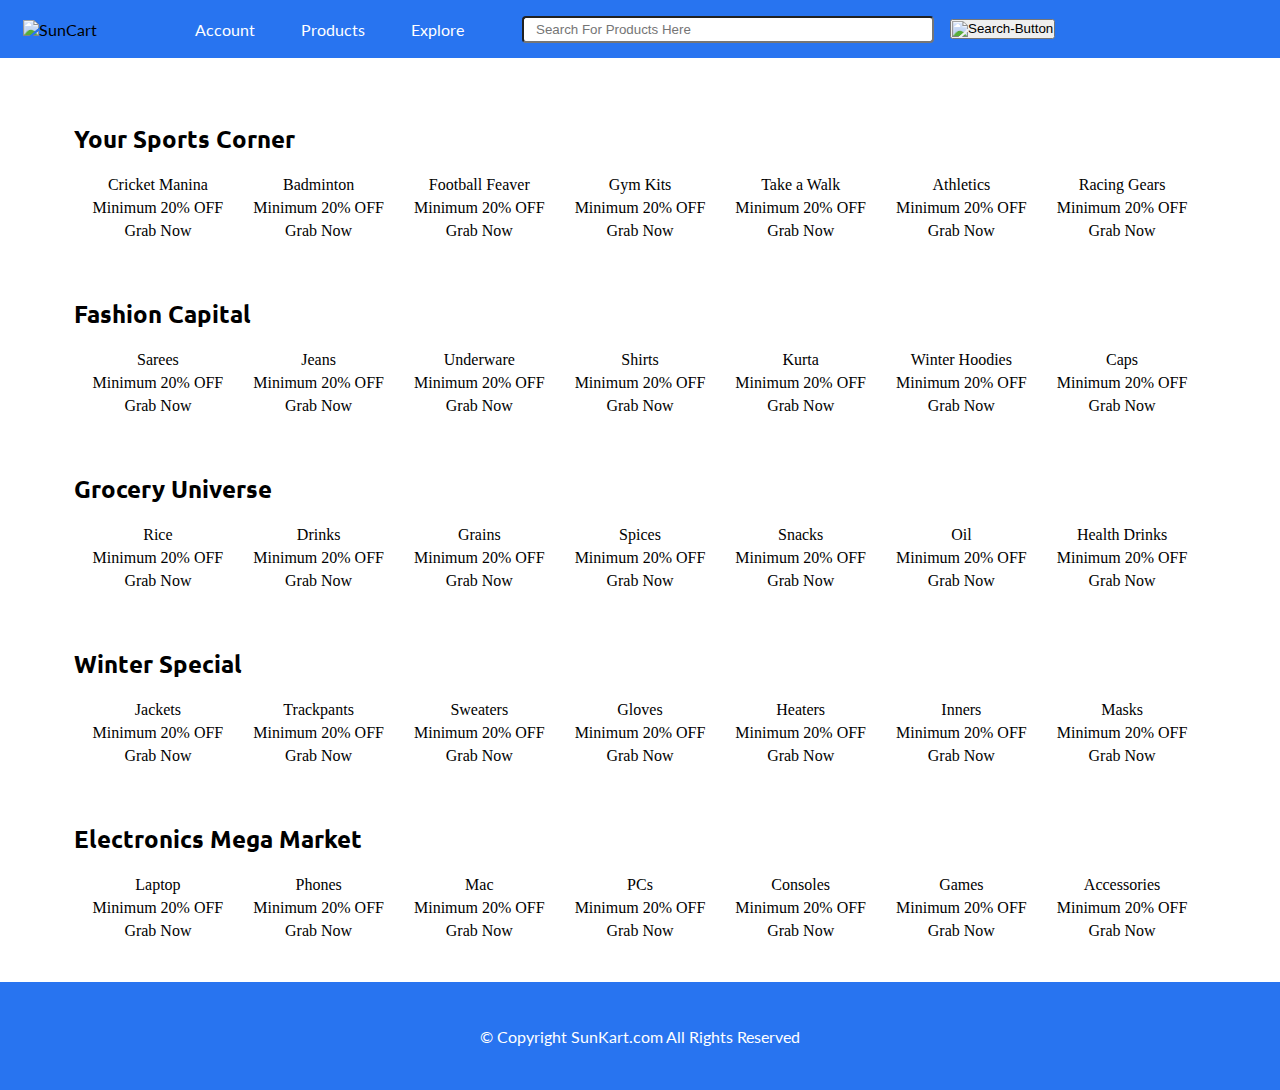
==== index.html @ 05ca139e "First_upload" ====
<!DOCTYPE html>
<html lang="en">

<head>
    <meta charset="UTF-8">
    <meta http-equiv="X-UA-Compatible" content="IE=edge">
    <meta name="viewport" content="width=device-width, initial-scale=1.0">
    <title>SunKart</title>
    <link rel="stylesheet" href="CSS/style.css">
    <link rel="stylesheet" href="CSS/utils.css">
    <link rel="stylesheet" href="CSS/responsive.css">
</head>

<body>
    <header>
        <nav>
            <div class="logo">
                <img src="images/logo.png" alt="SunCart">
            </div>
            <ul>
                <li><a href="home.html">Account</a></li>
                <li><a href="about.html">Products</a></li>
                <li><a href="contact.html">Explore</a></li>
            </ul>
            <div class="search">
                <input type="text" placeholder="Search For Products Here">
                <button class="btn"><img src="images/searchicon.jpeg" alt="Search-Button"></button>
            </div>
        </nav>
    </header>
    <main>
        <div class="container">
            <div class="slider">
                <img src="https://source.unsplash.com/1250x500/?shopping" alt="">
            </div>
            <div class="card">
                <h2 class="my-h1">Your Sports Corner</h2>
                <div class="cards">
                    <div class="card-item">
                        <img src="https://source.unsplash.com/160x160/?cricket" alt="">
                        <div class="lines">
                            <p class="text-center my-1" mq>Cricket Manina</p>
                            <p class="text-center my-1">Minimum 20% OFF</p>
                            <p class="text-center my-1">Grab Now</p>
                        </div>
                    </div>

                    <div class="card-item">
                        <img src="https://source.unsplash.com/160x160/?badminton" alt="">
                        <div class="lines">
                            <p class="text-center my-1" mq>Badminton</p>
                            <p class="text-center my-1">Minimum 20% OFF</p>
                            <p class="text-center my-1">Grab Now</p>
                        </div>
                    </div>

                    <div class="card-item">
                        <img src="https://source.unsplash.com/160x160/?football" alt="">
                        <div class="lines">
                            <p class="text-center my-1" mq>Football Feaver</p>
                            <p class="text-center my-1">Minimum 20% OFF</p>
                            <p class="text-center my-1">Grab Now</p>
                        </div>
                    </div>

                    <div class="card-item">
                        <img src="https://source.unsplash.com/160x160/?fitness" alt="">
                        <div class="lines">
                            <p class="text-center my-1" mq>Gym Kits</p>
                            <p class="text-center my-1">Minimum 20% OFF</p>
                            <p class="text-center my-1">Grab Now</p>
                        </div>
                    </div>

                    <div class="card-item">
                        <img src="https://source.unsplash.com/160x160/?runnig" alt="">
                        <div class="lines">
                            <p class="text-center my-1" mq>Take a Walk</p>
                            <p class="text-center my-1">Minimum 20% OFF</p>
                            <p class="text-center my-1">Grab Now</p>
                        </div>
                    </div>

                    <div class="card-item">
                        <img src="https://source.unsplash.com/160x160/?athletics" alt="">
                        <div class="lines">
                            <p class="text-center my-1" mq>Athletics</p>
                            <p class="text-center my-1">Minimum 20% OFF</p>
                            <p class="text-center my-1">Grab Now</p>
                        </div>
                    </div>

                    <div class="card-item">
                        <img src="https://source.unsplash.com/160x160/?racing" alt="">
                        <div class="lines">
                            <p class="text-center my-1" mq>Racing Gears</p>
                            <p class="text-center my-1">Minimum 20% OFF</p>
                            <p class="text-center my-1">Grab Now</p>
                        </div>
                    </div>
                </div>
            </div>

            <div class="card">
                <h2 class="my-h1">Fashion Capital</h2>
                <div class="cards">
                    <div class="card-item">
                        <img src="https://source.unsplash.com/160x160/?sarees" alt="">
                        <div class="lines">
                            <p class="text-center my-1" mq>Sarees</p>
                            <p class="text-center my-1">Minimum 20% OFF</p>
                            <p class="text-center my-1">Grab Now</p>
                        </div>
                    </div>

                    <div class="card-item">
                        <img src="https://source.unsplash.com/160x160/?jeans" alt="">
                        <div class="lines">
                            <p class="text-center my-1" mq>Jeans</p>
                            <p class="text-center my-1">Minimum 20% OFF</p>
                            <p class="text-center my-1">Grab Now</p>
                        </div>
                    </div>

                    <div class="card-item">
                        <img src="https://source.unsplash.com/160x160/?underware" alt="">
                        <div class="lines">
                            <p class="text-center my-1" mq>Underware</p>
                            <p class="text-center my-1">Minimum 20% OFF</p>
                            <p class="text-center my-1">Grab Now</p>
                        </div>
                    </div>

                    <div class="card-item">
                        <img src="https://source.unsplash.com/160x160/?shirt" alt="">
                        <div class="lines">
                            <p class="text-center my-1" mq>Shirts</p>
                            <p class="text-center my-1">Minimum 20% OFF</p>
                            <p class="text-center my-1">Grab Now</p>
                        </div>
                    </div>

                    <div class="card-item">
                        <img src="https://source.unsplash.com/160x160/?kurta" alt="">
                        <div class="lines">
                            <p class="text-center my-1" mq>Kurta</p>
                            <p class="text-center my-1">Minimum 20% OFF</p>
                            <p class="text-center my-1">Grab Now</p>
                        </div>
                    </div>

                    <div class="card-item">
                        <img src="https://source.unsplash.com/160x160/?hoody" alt="">
                        <div class="lines">
                            <p class="text-center my-1" mq>Winter Hoodies</p>
                            <p class="text-center my-1">Minimum 20% OFF</p>
                            <p class="text-center my-1">Grab Now</p>
                        </div>
                    </div>

                    <div class="card-item">
                        <img src="https://source.unsplash.com/160x160/?cap" alt="">
                        <div class="lines">
                            <p class="text-center my-1" mq>Caps</p>
                            <p class="text-center my-1">Minimum 20% OFF</p>
                            <p class="text-center my-1">Grab Now</p>
                        </div>
                    </div>
                </div>
            </div>

            <div class="card">
                <h2 class="my-h1">Grocery Universe</h2>
                <div class="cards">
                    <div class="card-item">
                        <img src="https://source.unsplash.com/160x160/?rice" alt="">
                        <div class="lines">
                            <p class="text-center my-1" mq>Rice</p>
                            <p class="text-center my-1">Minimum 20% OFF</p>
                            <p class="text-center my-1">Grab Now</p>
                        </div>
                    </div>

                    <div class="card-item">
                        <img src="https://source.unsplash.com/160x160/?drinks" alt="">
                        <div class="lines">
                            <p class="text-center my-1" mq>Drinks</p>
                            <p class="text-center my-1">Minimum 20% OFF</p>
                            <p class="text-center my-1">Grab Now</p>
                        </div>
                    </div>

                    <div class="card-item">
                        <img src="https://source.unsplash.com/160x160/?grains" alt="">
                        <div class="lines">
                            <p class="text-center my-1" mq>Grains</p>
                            <p class="text-center my-1">Minimum 20% OFF</p>
                            <p class="text-center my-1">Grab Now</p>
                        </div>
                    </div>

                    <div class="card-item">
                        <img src="https://source.unsplash.com/160x160/?spices" alt="">
                        <div class="lines">
                            <p class="text-center my-1" mq>Spices</p>
                            <p class="text-center my-1">Minimum 20% OFF</p>
                            <p class="text-center my-1">Grab Now</p>
                        </div>
                    </div>

                    <div class="card-item">
                        <img src="https://source.unsplash.com/160x160/?snacks" alt="">
                        <div class="lines">
                            <p class="text-center my-1" mq>Snacks</p>
                            <p class="text-center my-1">Minimum 20% OFF</p>
                            <p class="text-center my-1">Grab Now</p>
                        </div>
                    </div>

                    <div class="card-item">
                        <img src="https://source.unsplash.com/160x160/?cooking oil" alt="">
                        <div class="lines">
                            <p class="text-center my-1" mq>Oil</p>
                            <p class="text-center my-1">Minimum 20% OFF</p>
                            <p class="text-center my-1">Grab Now</p>
                        </div>
                    </div>

                    <div class="card-item">
                        <img src="https://source.unsplash.com/160x160/?health drinks" alt="">
                        <div class="lines">
                            <p class="text-center my-1" mq>Health Drinks</p>
                            <p class="text-center my-1">Minimum 20% OFF</p>
                            <p class="text-center my-1">Grab Now</p>
                        </div>
                    </div>
                </div>
            </div>

            <div class="card">
                <h2 class="my-h1">Winter Special</h2>
                <div class="cards">
                    <div class="card-item">
                        <img src="https://source.unsplash.com/160x160/?jackets" alt="">
                        <div class="lines">
                            <p class="text-center my-1" mq>Jackets</p>
                            <p class="text-center my-1">Minimum 20% OFF</p>
                            <p class="text-center my-1">Grab Now</p>
                        </div>
                    </div>

                    <div class="card-item">
                        <img src="https://source.unsplash.com/160x160/?trackpant" alt="">
                        <div class="lines">
                            <p class="text-center my-1" mq>Trackpants</p>
                            <p class="text-center my-1">Minimum 20% OFF</p>
                            <p class="text-center my-1">Grab Now</p>
                        </div>
                    </div>

                    <div class="card-item">
                        <img src="https://source.unsplash.com/160x160/?sweaters" alt="">
                        <div class="lines">
                            <p class="text-center my-1" mq>Sweaters</p>
                            <p class="text-center my-1">Minimum 20% OFF</p>
                            <p class="text-center my-1">Grab Now</p>
                        </div>
                    </div>

                    <div class="card-item">
                        <img src="https://source.unsplash.com/160x160/?gloves" alt="">
                        <div class="lines">
                            <p class="text-center my-1" mq>Gloves</p>
                            <p class="text-center my-1">Minimum 20% OFF</p>
                            <p class="text-center my-1">Grab Now</p>
                        </div>
                    </div>

                    <div class="card-item">
                        <img src="https://source.unsplash.com/160x160/?heaters" alt="">
                        <div class="lines">
                            <p class="text-center my-1" mq>Heaters</p>
                            <p class="text-center my-1">Minimum 20% OFF</p>
                            <p class="text-center my-1">Grab Now</p>
                        </div>
                    </div>

                    <div class="card-item">
                        <img src="https://source.unsplash.com/160x160/?inners" alt="">
                        <div class="lines">
                            <p class="text-center my-1" mq>Inners</p>
                            <p class="text-center my-1">Minimum 20% OFF</p>
                            <p class="text-center my-1">Grab Now</p>
                        </div>
                    </div>

                    <div class="card-item">
                        <img src="https://source.unsplash.com/160x160/?masks" alt="">
                        <div class="lines">
                            <p class="text-center my-1" mq>Masks</p>
                            <p class="text-center my-1">Minimum 20% OFF</p>
                            <p class="text-center my-1">Grab Now</p>
                        </div>
                    </div>
                </div>
            </div>

            <div class="card">
                <h2 class="my-h1">Electronics Mega Market</h2>
                <div class="cards">
                    <div class="card-item">
                        <img src="https://source.unsplash.com/160x160/?laptops" alt="">
                        <div class="lines">
                            <p class="text-center my-1" mq>Laptop</p>
                            <p class="text-center my-1">Minimum 20% OFF</p>
                            <p class="text-center my-1">Grab Now</p>
                        </div>
                    </div>

                    <div class="card-item">
                        <img src="https://source.unsplash.com/160x160/?smart phones" alt="">
                        <div class="lines">
                            <p class="text-center my-1" mq>Phones</p>
                            <p class="text-center my-1">Minimum 20% OFF</p>
                            <p class="text-center my-1">Grab Now</p>
                        </div>
                    </div>

                    <div class="card-item">
                        <img src="https://source.unsplash.com/160x160/?macbooks, imac" alt="">
                        <div class="lines">
                            <p class="text-center my-1" mq>Mac</p>
                            <p class="text-center my-1">Minimum 20% OFF</p>
                            <p class="text-center my-1">Grab Now</p>
                        </div>
                    </div>

                    <div class="card-item">
                        <img src="https://source.unsplash.com/160x160/?desktop, computer" alt="">
                        <div class="lines">
                            <p class="text-center my-1" mq>PCs</p>
                            <p class="text-center my-1">Minimum 20% OFF</p>
                            <p class="text-center my-1">Grab Now</p>
                        </div>
                    </div>

                    <div class="card-item">
                        <img src="https://source.unsplash.com/160x160/?ps5, xbox" alt="">
                        <div class="lines">
                            <p class="text-center my-1" mq>Consoles</p>
                            <p class="text-center my-1">Minimum 20% OFF</p>
                            <p class="text-center my-1">Grab Now</p>
                        </div>
                    </div>

                    <div class="card-item">
                        <img src="https://source.unsplash.com/160x160/?video games" alt="">
                        <div class="lines">
                            <p class="text-center my-1" mq>Games</p>
                            <p class="text-center my-1">Minimum 20% OFF</p>
                            <p class="text-center my-1">Grab Now</p>
                        </div>
                    </div>

                    <div class="card-item">
                        <img src="https://source.unsplash.com/160x160/?electronic accessories" alt="">
                        <div class="lines">
                            <p class="text-center my-1" mq>Accessories</p>
                            <p class="text-center my-1">Minimum 20% OFF</p>
                            <p class="text-center my-1">Grab Now</p>
                        </div>
                    </div>
                </div>
            </div>
        </div>
    </main>
    <footer class="flex-all-center">
        <p>&copy; Copyright SunKart.com All Rights Reserved</p>
    </footer>
</body>

</html>
---- CSS/style.css ----
@import url('https://fonts.googleapis.com/css2?family=Lato:wght@300&display=swap');
@import url('https://fonts.googleapis.com/css2?family=Ubuntu:wght@300&display=swap');
*{
    padding: 0;
    margin: 0;
}
header{
    background-color: #2874f0;
    font-family: 'Lato', sans-serif;
}
nav{
    display: flex;
}
.logo{
    display: flex;
    align-items: center;
}
.logo img{
    width: 126px;
    padding: 0 23px;
}
nav ul{
    height: 58px;
    display: flex;
    justify-content: flex-start;
    align-items: center;

}
nav ul li{
    list-style: none;
    padding: 23px;
}
nav ul li a{
    color: white;
    text-decoration: none;
}
nav ul li a:hover{
    color: rgb(38, 24, 235);
    font-weight: bolder;
}
.search{
    display: flex;
    align-items: center;
}
.search input{
    width: 30vw;
    height: 23px;
    border-radius: 4px;
    margin: 0 16px 0 35px;
    padding: 0 12px;
}
.container{
    min-height: calc(100vh - 58px - 12vh);
}
.slider {
    display: flex;
    justify-content: center;
    margin: 12px;
    overflow: hidden;
}
.card{
    max-width: 91vw;
    margin: 37px auto;
}
.cards{
    display: flex;
    flex-direction: row;
    justify-content: center;
}
.card-item{
    display: inline-flex;
    justify-content: center;
    flex-direction: column;
    margin: 0 15px;
}
.card h2{
    font-family: 'Ubuntu', sans-serif;
}

footer{
    height: 12vh;
    background-color: #2874f0;
    color: white;
    font-family: 'Lato', sans-serif;
}
---- CSS/utils.css ----
.flex-all-center{
    display: flex;
    justify-content: center;
    align-items: center;
}
.btn img{
        width: 20PX;
}
.btn:hover{
    width: 25px;
    border: 3px solid blue;
    border-radius: 3px;
    cursor: pointer;
}
.my-1 {
    margin: 5px 0;
}
.text-center{
    text-align: center;
}
.my-h1{
    padding: 16px;
}
---- CSS/responsive.css ----
@media screen and (max-width:1000px) {
    nav{
        flex-direction: column;
    }
    .logo{
        justify-content: center;
        margin: 12px 0;
    }
    nav ul{
        justify-content: center;
    }
    .search{
        justify-content: center;
    }
    .search input{
        margin: 12px 16px;
    }
    .slider{
        height: 33vh;
    }
    nav ul{
        height: 34px;
    }
    .card-item{
        width: 140px;
    }
}
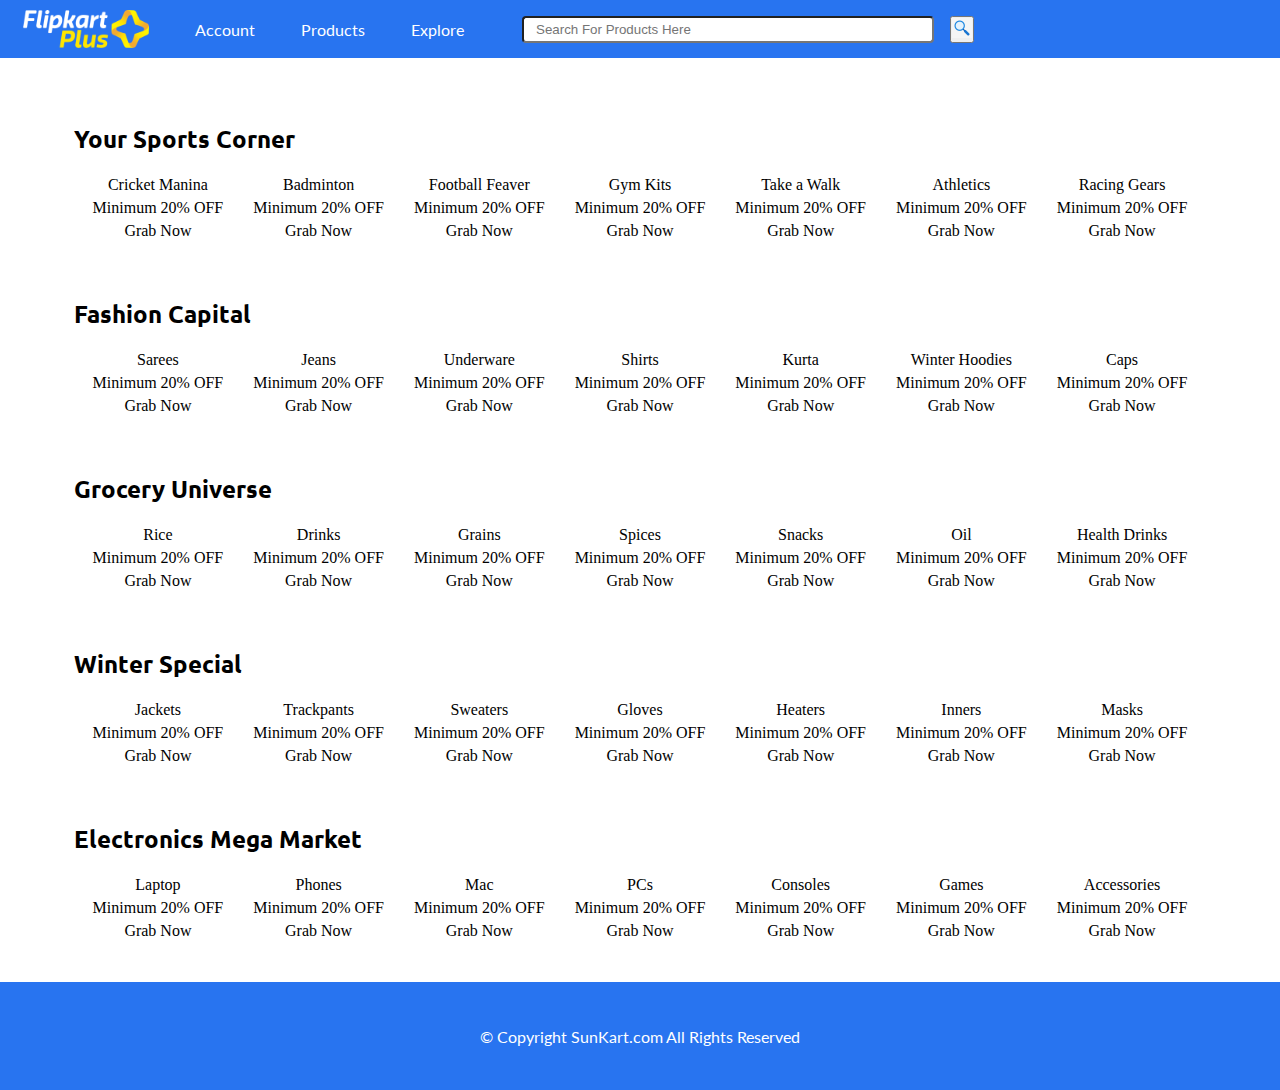
==== commit 6082858f: "Update index.html" ====
--- a/index.html
+++ b/index.html
@@ -15,7 +15,7 @@
     <header>
         <nav>
             <div class="logo">
-                <img src="images/logo.png" alt="SunCart">
+                <img src="../Images/logo.png" alt="SunCart">
             </div>
             <ul>
                 <li><a href="home.html">Account</a></li>
@@ -24,7 +24,7 @@
             </ul>
             <div class="search">
                 <input type="text" placeholder="Search For Products Here">
-                <button class="btn"><img src="images/searchicon.jpeg" alt="Search-Button"></button>
+                <button class="btn"><img src="../Images/searchicon.jpeg" alt="Search-Button"></button>
             </div>
         </nav>
     </header>
@@ -379,4 +379,4 @@
     </footer>
 </body>
 
-</html>+</html>
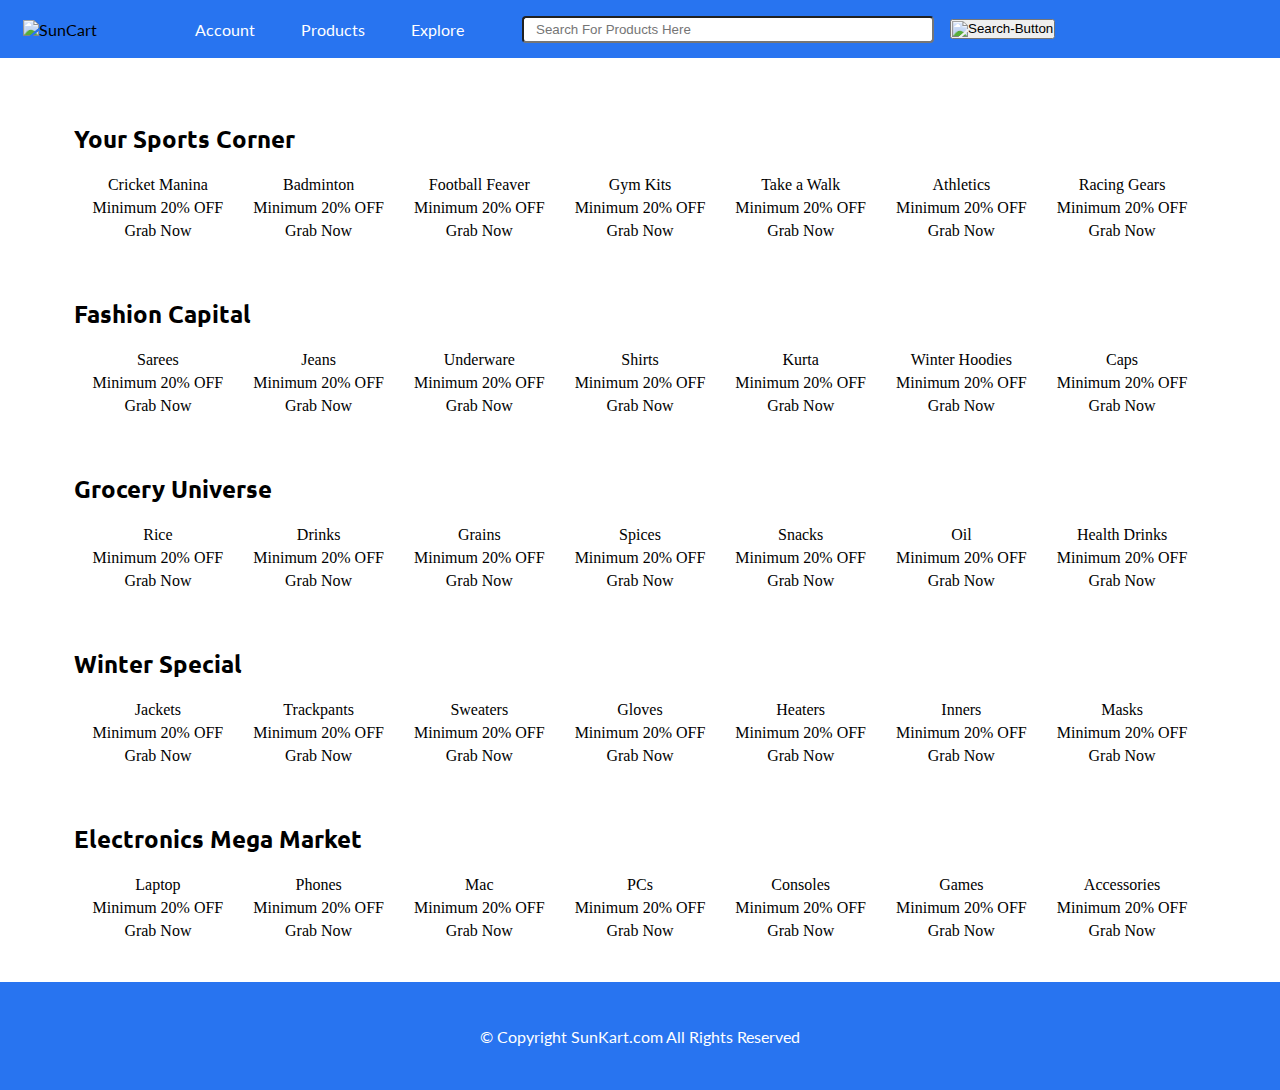
==== commit 8ef79898: "Update index.html" ====
--- a/index.html
+++ b/index.html
@@ -15,7 +15,7 @@
     <header>
         <nav>
             <div class="logo">
-                <img src="../Images/logo.png" alt="SunCart">
+                <img src="/logo.png" alt="SunCart">
             </div>
             <ul>
                 <li><a href="home.html">Account</a></li>
@@ -24,7 +24,7 @@
             </ul>
             <div class="search">
                 <input type="text" placeholder="Search For Products Here">
-                <button class="btn"><img src="../Images/searchicon.jpeg" alt="Search-Button"></button>
+                <button class="btn"><img src="/searchicon.jpeg" alt="Search-Button"></button>
             </div>
         </nav>
     </header>
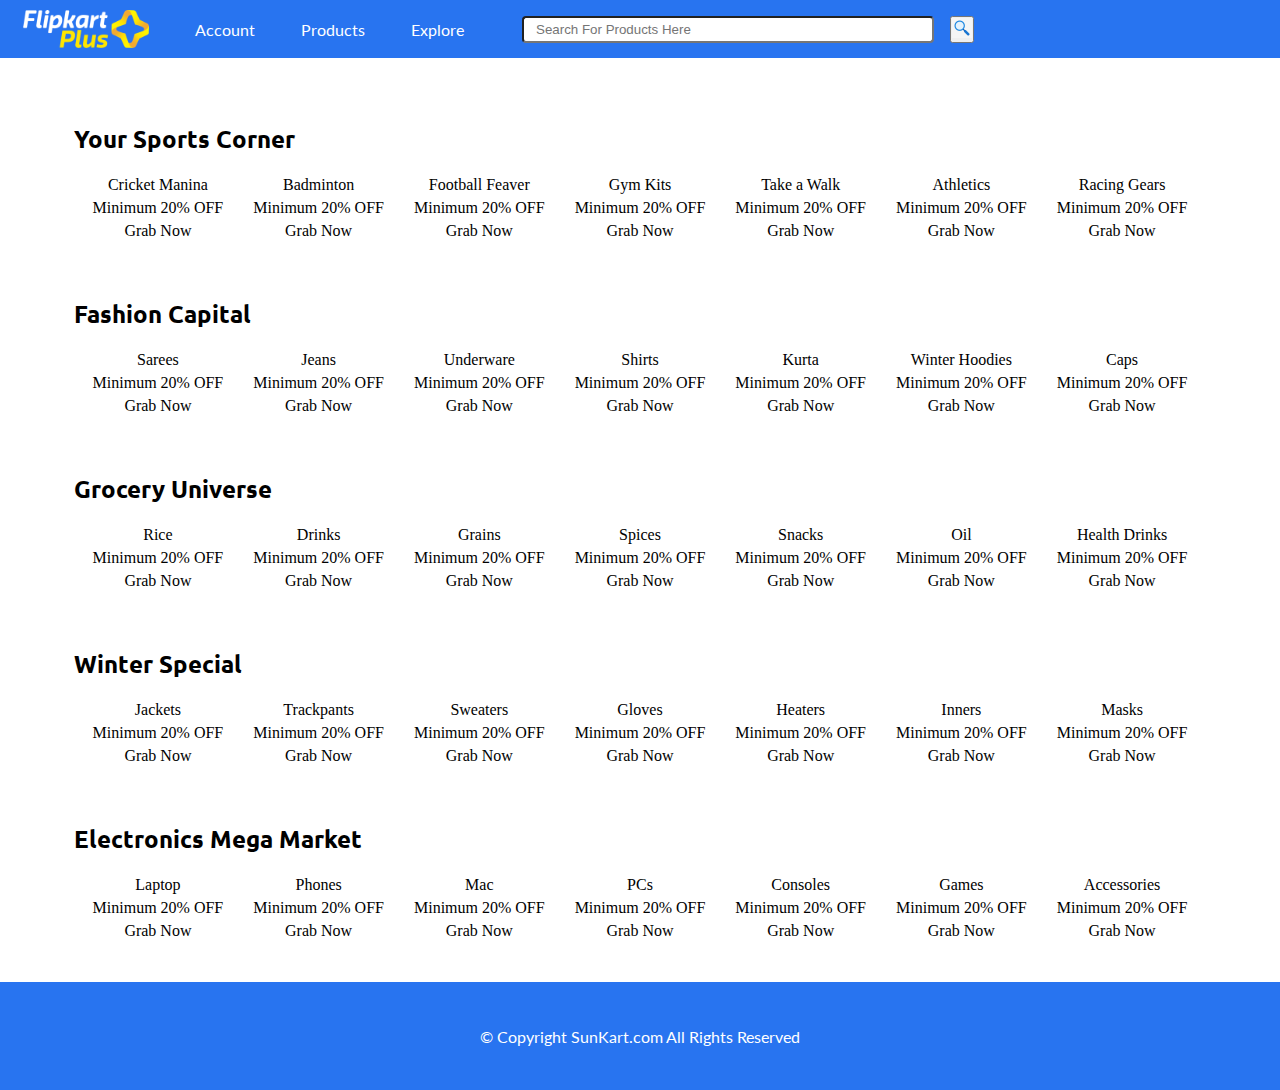
==== commit 5409f30c: "Update index.html" ====
--- a/index.html
+++ b/index.html
@@ -15,7 +15,7 @@
     <header>
         <nav>
             <div class="logo">
-                <img src="/logo.png" alt="SunCart">
+                <img src="./logo.png" alt="SunCart">
             </div>
             <ul>
                 <li><a href="home.html">Account</a></li>
@@ -24,7 +24,7 @@
             </ul>
             <div class="search">
                 <input type="text" placeholder="Search For Products Here">
-                <button class="btn"><img src="/searchicon.jpeg" alt="Search-Button"></button>
+                <button class="btn"><img src="./searchicon.jpeg" alt="Search-Button"></button>
             </div>
         </nav>
     </header>
